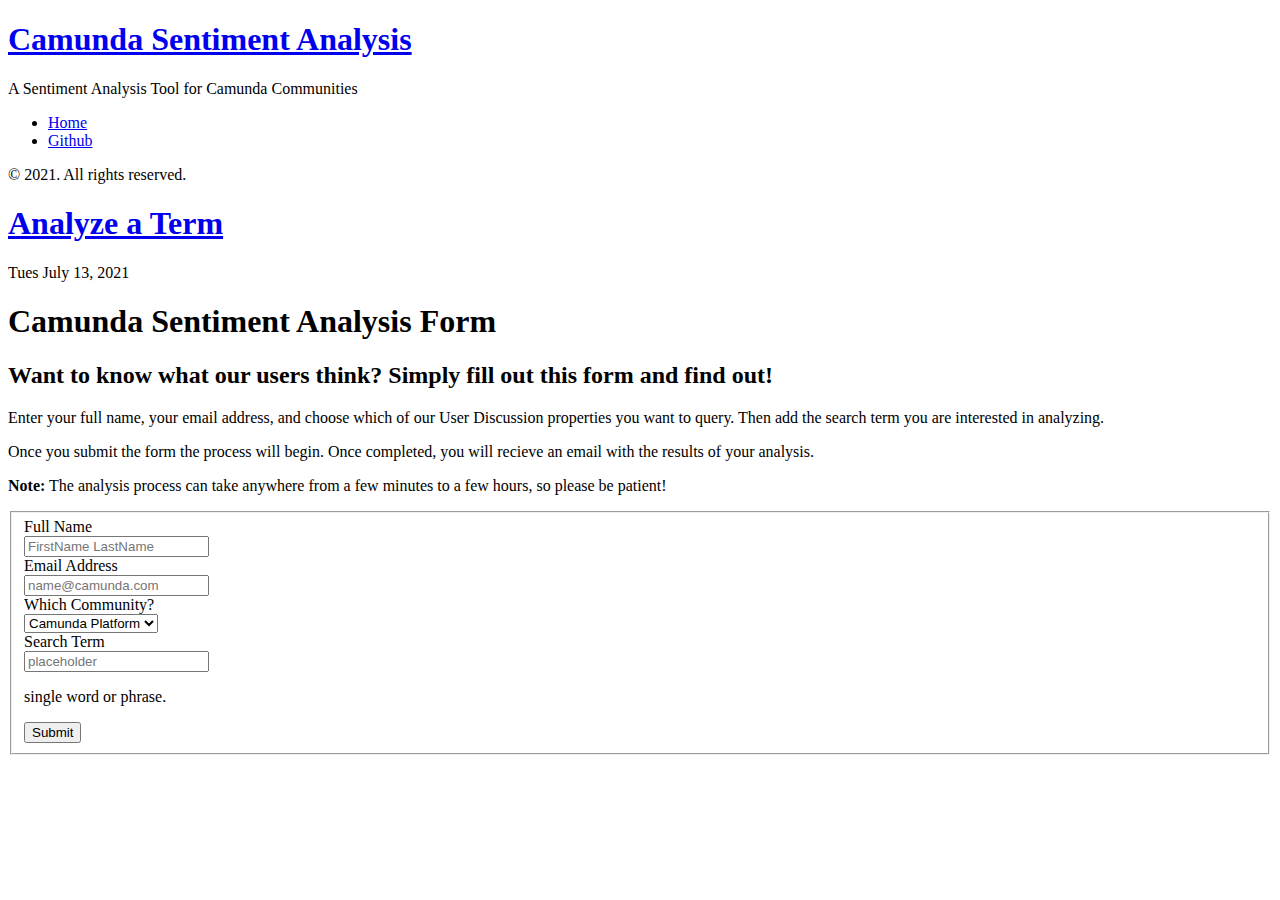
==== static/index.html @ 0678cb62 "Merged the remote and local versions." ====
<!DOCTYPE html>
<html xmlns="http://www.w3.org/1999/xhtml" xml:lang="en-us" lang="en-us">

<head>
  <link href="https://gmpg.org/xfn/11" rel="profile">
  <meta http-equiv="content-type" content="text/html; charset=utf-8">
  <meta name="generator" content="Hugo 0.84.2" />


  <meta name="viewport" content="width=device-width, initial-scale=1.0">

  <title>Camunda Sentiment Analysis</title>
  <meta name="description" content="A Sentiment Analysis Tool for Camunda Communities" />


  <link type="text/css" rel="stylesheet" href="https://davidgs.com:9999/css/print.css" media="print">
  <link type="text/css" rel="stylesheet" href="https://davidgs.com:9999/css/poole.css">
  <link type="text/css" rel="stylesheet" href="https://davidgs.com:9999/css/syntax.css">
  <link type="text/css" rel="stylesheet" href="https://davidgs.com:9999/css/hyde.css">
  <link rel="stylesheet" href="https://fonts.googleapis.com/css?family=Abril+Fatface|PT+Sans:400,400i,700">
  <link rel="stylesheet" href="https://stackpath.bootstrapcdn.com/bootstrap/4.1.3/css/bootstrap.min.css"
    integrity="sha384-MCw98/SFnGE8fJT3GXwEOngsV7Zt27NXFoaoApmYm81iuXoPkFOJwJ8ERdknLPMO" crossorigin="anonymous">


  <link rel="apple-touch-icon-precomposed" sizes="144x144" href="/apple-touch-icon-144-precomposed.png">
  <link rel="shortcut icon" href="/favicon.png">


  <link href="https://davidgs.com:9999/index.xml" rel="alternate" type="application/rss+xml"
    title="Camunda Sentiment Analysis" />

</head>

<body class="theme-base-09 ">
  <aside class="sidebar">
    <div class="container sidebar-sticky">
      <div class="sidebar-about">
        <a href="https://davidgs.com:9999/">
          <h1>Camunda Sentiment Analysis</h1>
        </a>
        <p class="lead">
          A Sentiment Analysis Tool for Camunda Communities
        </p>
      </div>

      <nav>
        <ul class="sidebar-nav">
          <li><a href="https://davidgs.com:9999/">Home</a> </li>
          <li><a href="https://github.com/davidgs/"> Github </a></li>
        </ul>
      </nav>

      <p>&copy; 2021. All rights reserved. </p>
    </div>
  </aside>

  <main class="content container">
    <div class="posts">
      <article class="post">
        <h1 class="post-title">
          <a href="https://davidgs.com:9999/form/">Analyze a Term</a>
        </h1>
        <time datetime="2021-07-13T00:00:00Z" class="post-date">Tues July 13, 2021</time>
        <h1>Camunda Sentiment Analysis Form</h1>

        <h2>Want to know what our users think? Simply fill out this form and find out!</h2>

        <p>Enter your full name, your email address, and choose which of our User Discussion properties you want to
          query. Then
          add the search term you are interested in analyzing.</p>
        <p>Once you submit the form the process will begin. Once completed, you will recieve an email with the results
          of your
          analysis.</p>
        <p><strong>Note:</strong> The analysis process can take anywhere from a few minutes to a few hours, so please be
          patient!</p>

        <form action="https://davidgs.com:9999/sentiment" method="POST" role="form" class="form-horizontal">
          <fieldset>

            <!-- Text input-->
            <div class="form-group">
              <label class="col-md-4 control-label" for="username">Full Name</label>
              <div class="col-md-4">
                <input id="username" name="username" type="text" placeholder="FirstName LastName"
                  class="form-control input-md" required="">

              </div>
            </div>

            <!-- Text input-->
            <div class="form-group">
              <label class="col-md-4 control-label" for="emailAddress">Email Address</label>
              <div class="col-md-4">
                <input id="emailAddress" name="emailAddress" type="text" placeholder="name@camunda.com"
                  class="form-control input-md" required="">

              </div>
            </div>

            <!-- Select Basic -->
            <div class="form-group">
              <label class="col-md-4 control-label" for="community">Which Community?</label>
              <div class="col-md-4">
                <select id="community" name="community" class="form-control">
                  <option value="platform">Camunda Platform</option>
                  <option value="bpmn.io">BPMN.io</option>
                  <option value="cloud">Camunda Cloud</option>
                </select>
              </div>
            </div>

            <!-- Search input-->
            <div class="form-group">
              <label class="col-md-4 control-label" for="searchterm">Search Term</label>
              <div class="col-md-4">
                <input id="searchterm" name="searchterm" type="search" placeholder="placeholder"
                  class="form-control input-md" required="">
                <p class="help-block">single word or phrase.</p>
              </div>
            </div>

            <!-- Button -->
            <div class="form-group">
              <label class="col-md-4 control-label" for="submit"></label>
              <div class="col-md-4">
                <button id="submit" name="submit" class="btn btn-primary">Submit</button>
              </div>
            </div>

          </fieldset>
        </form>

      </article>
    </div>
  </main>




</body>

</html>
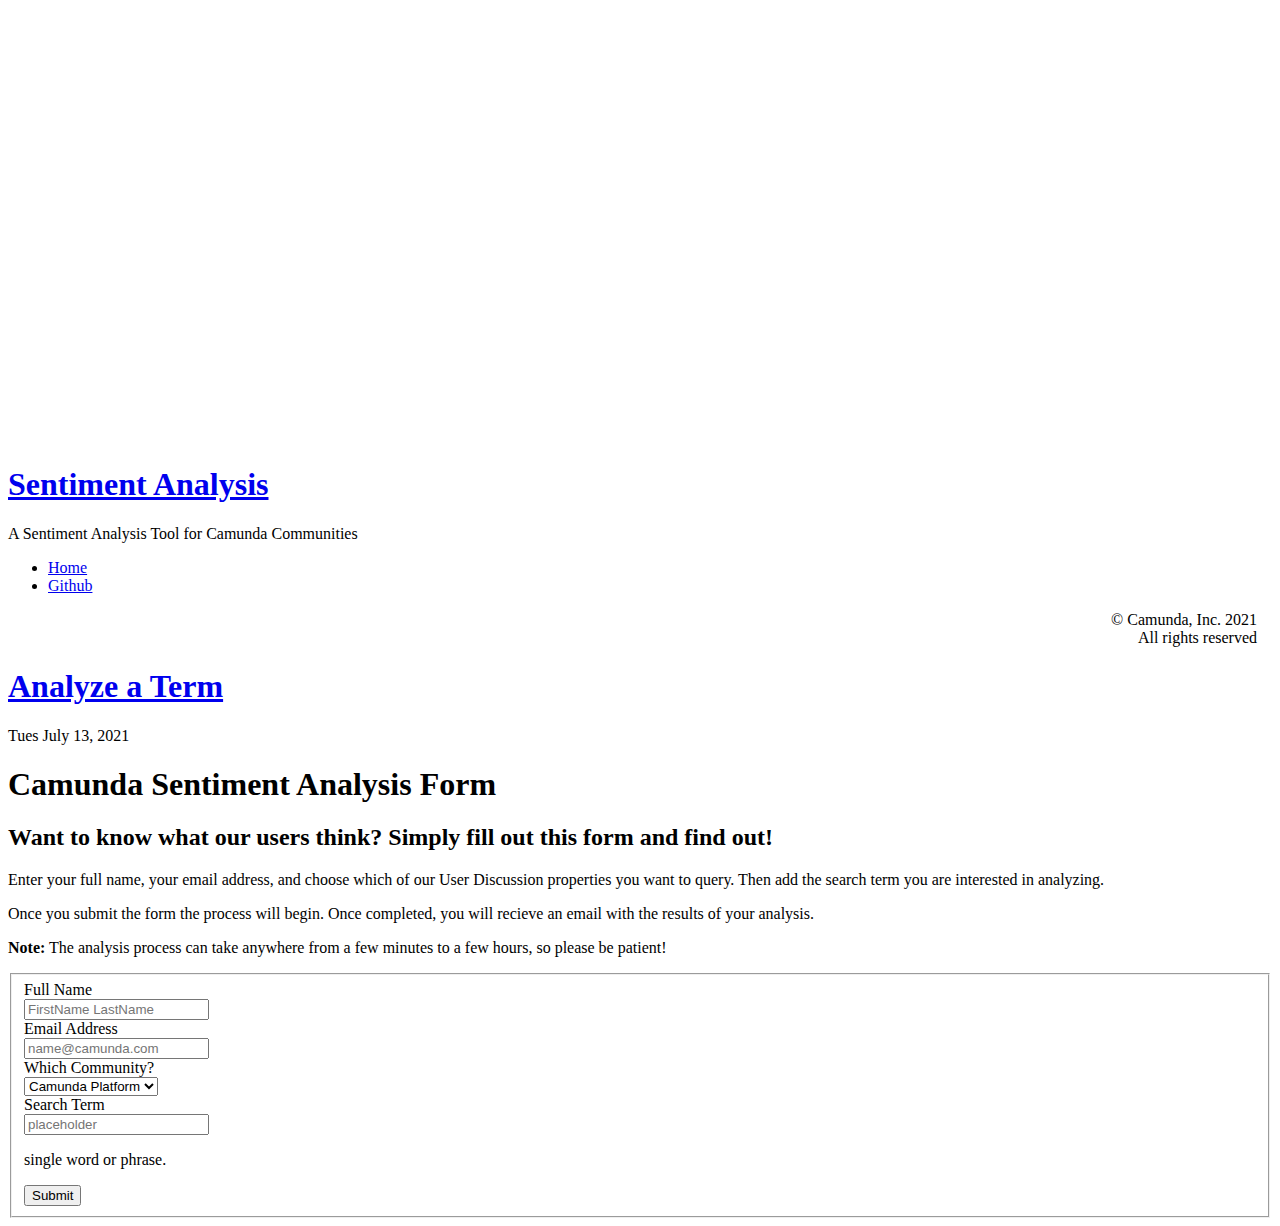
==== commit 28b3f0cf: "Hoping this is a Beta-ready version" ====
--- a/static/index.html
+++ b/static/index.html
@@ -13,30 +13,28 @@
   <meta name="description" content="A Sentiment Analysis Tool for Camunda Communities" />
 
 
-  <link type="text/css" rel="stylesheet" href="https://davidgs.com:9999/css/print.css" media="print">
-  <link type="text/css" rel="stylesheet" href="https://davidgs.com:9999/css/poole.css">
-  <link type="text/css" rel="stylesheet" href="https://davidgs.com:9999/css/syntax.css">
-  <link type="text/css" rel="stylesheet" href="https://davidgs.com:9999/css/hyde.css">
+  <link type="text/css" rel="stylesheet" href="https://sentiment.camunda.com/css/print.css" media="print">
+  <link type="text/css" rel="stylesheet" href="https://sentiment.camunda.com/css/poole.css">
+  <link type="text/css" rel="stylesheet" href="https://sentiment.camunda.com/css/syntax.css">
+  <link type="text/css" rel="stylesheet" href="https://sentiment.camunda.com/css/hyde.css">
   <link rel="stylesheet" href="https://fonts.googleapis.com/css?family=Abril+Fatface|PT+Sans:400,400i,700">
   <link rel="stylesheet" href="https://stackpath.bootstrapcdn.com/bootstrap/4.1.3/css/bootstrap.min.css"
     integrity="sha384-MCw98/SFnGE8fJT3GXwEOngsV7Zt27NXFoaoApmYm81iuXoPkFOJwJ8ERdknLPMO" crossorigin="anonymous">
 
+  <script src="/js/sentiment.js"></script>
+  <link rel="apple-touch-icon-precomposed" sizes="144x144" href="/images/apple-touch-icon-144-precomposed.png">
+  <link rel="shortcut icon" href="/imagages/favicon.png">
 
-  <link rel="apple-touch-icon-precomposed" sizes="144x144" href="/apple-touch-icon-144-precomposed.png">
-  <link rel="shortcut icon" href="/favicon.png">
-
-
-  <link href="https://davidgs.com:9999/index.xml" rel="alternate" type="application/rss+xml"
-    title="Camunda Sentiment Analysis" />
 
 </head>
 
 <body class="theme-base-09 ">
   <aside class="sidebar">
+    <a href="https://camunda.com/" target="_blank"><img src="images/Logo_White.svg"></a>
     <div class="container sidebar-sticky">
       <div class="sidebar-about">
-        <a href="https://davidgs.com:9999/">
-          <h1>Camunda Sentiment Analysis</h1>
+        <a href="https://sentiment.camunda.com/">
+          <h1>Sentiment Analysis</h1>
         </a>
         <p class="lead">
           A Sentiment Analysis Tool for Camunda Communities
@@ -45,12 +43,13 @@
 
       <nav>
         <ul class="sidebar-nav">
-          <li><a href="https://davidgs.com:9999/">Home</a> </li>
+          <li><a href="https://sentiment.camunda.com/">Home</a> </li>
           <li><a href="https://github.com/davidgs/"> Github </a></li>
         </ul>
       </nav>
 
-      <p>&copy; 2021. All rights reserved. </p>
+      <p style="text-align: right; margin-right: 15px;">&copy; Camunda, Inc. 2021</br>
+        All rights reserved</p>
     </div>
   </aside>
 
@@ -58,9 +57,9 @@
     <div class="posts">
       <article class="post">
         <h1 class="post-title">
-          <a href="https://davidgs.com:9999/form/">Analyze a Term</a>
+          <a href="https://sentiment.camunda.com/">Analyze a Term</a>
         </h1>
-        <time datetime="2021-07-13T00:00:00Z" class="post-date">Tues July 13, 2021</time>
+        <time id="time" datetime="2021-07-13T00:00:00Z" class="post-date">Tues July 13, 2021</time>
         <h1>Camunda Sentiment Analysis Form</h1>
 
         <h2>Want to know what our users think? Simply fill out this form and find out!</h2>
@@ -74,7 +73,7 @@
         <p><strong>Note:</strong> The analysis process can take anywhere from a few minutes to a few hours, so please be
           patient!</p>
 
-        <form action="https://davidgs.com:9999/sentiment" method="POST" role="form" class="form-horizontal">
+        <form action="https://sentiment.camunda.com/sentiment" method="POST" role="form" class="form-horizontal">
           <fieldset>
 
             <!-- Text input-->
@@ -133,7 +132,9 @@
       </article>
     </div>
   </main>
-
+<script type="text/javascript">
+  document.addEventListener('DOMContentLoaded', setDate ());
+</script>
 
 
 
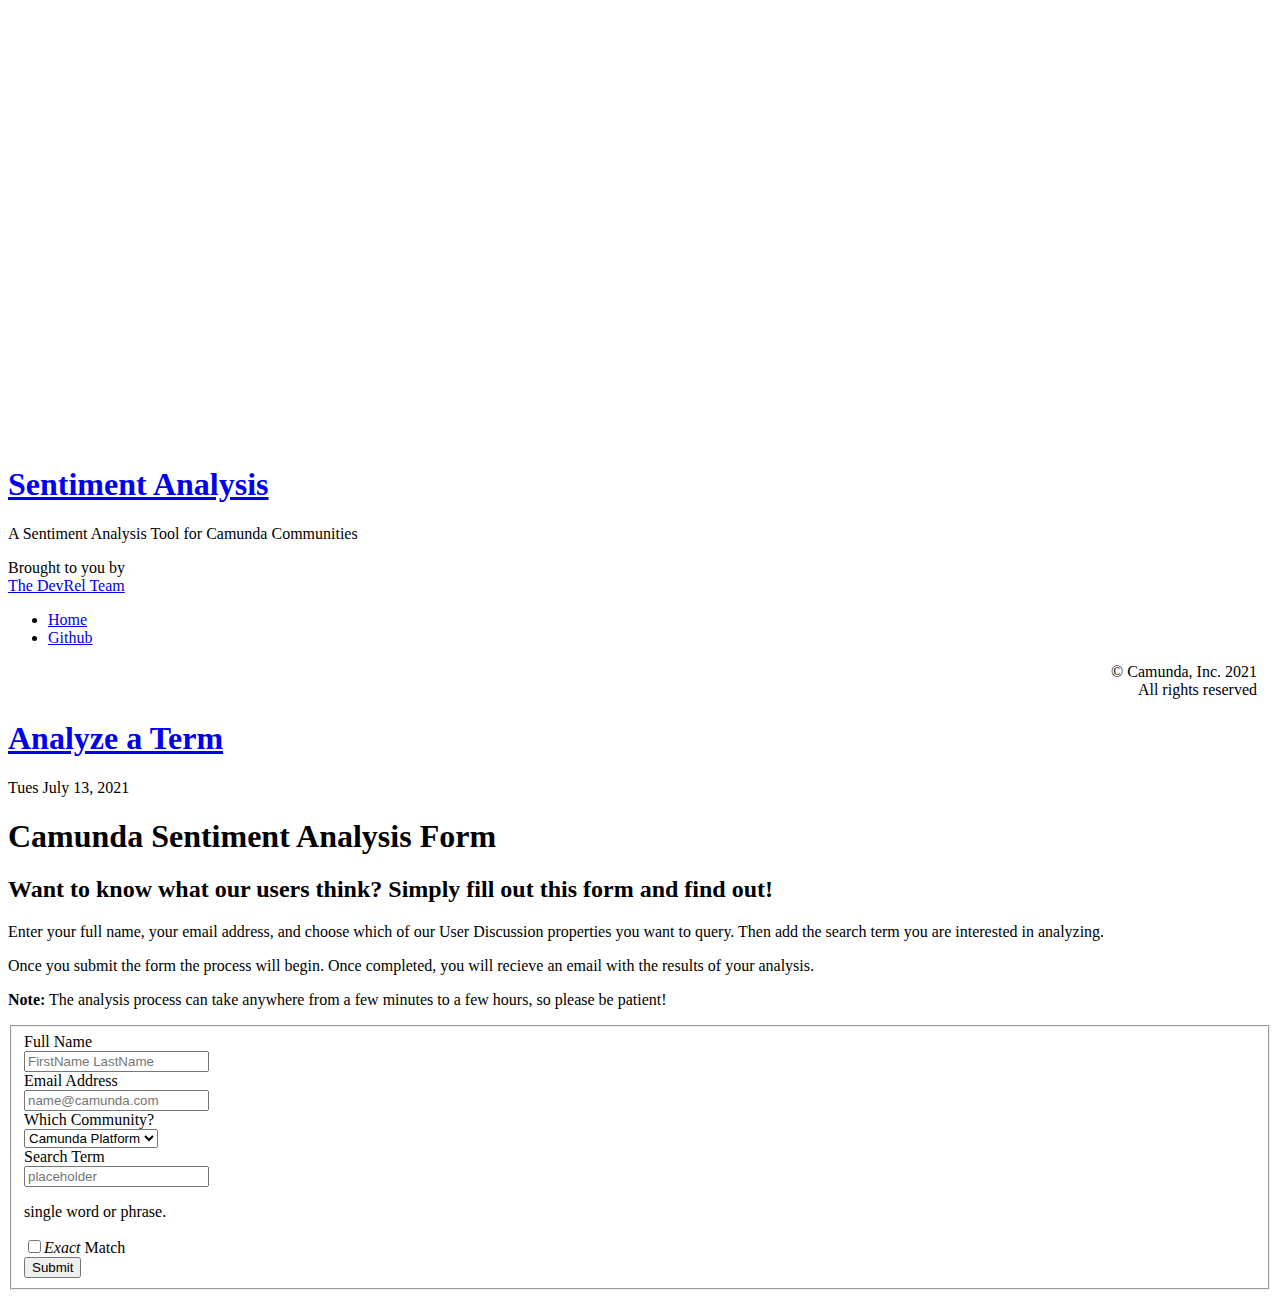
==== commit d2d6230f: "Latest version running" ====
--- a/static/index.html
+++ b/static/index.html
@@ -21,9 +21,9 @@
   <link rel="stylesheet" href="https://stackpath.bootstrapcdn.com/bootstrap/4.1.3/css/bootstrap.min.css"
     integrity="sha384-MCw98/SFnGE8fJT3GXwEOngsV7Zt27NXFoaoApmYm81iuXoPkFOJwJ8ERdknLPMO" crossorigin="anonymous">
 
-  <script src="/js/sentiment.js"></script>
-  <link rel="apple-touch-icon-precomposed" sizes="144x144" href="/images/apple-touch-icon-144-precomposed.png">
-  <link rel="shortcut icon" href="/imagages/favicon.png">
+  <script src="https://sentiment.camunda.com/js/sentiment.js"></script>
+  <link rel="apple-touch-icon-precomposed" sizes="144x144" href="https://sentiment.camunda.com/images/apple-touch-icon-144-precomposed.png">
+  <link rel="shortcut icon" href="https://sentiment.camunda.com/images/favicon.jpg">
 
 
 </head>
@@ -39,6 +39,9 @@
         <p class="lead">
           A Sentiment Analysis Tool for Camunda Communities
         </p>
+        <p class="lead">
+          Brought to you by</br><a href="https://confluence.camunda.com/display/camBPM/Developer+Relations" target="_blank">The DevRel Team</a>
+        </p>
       </div>
 
       <nav>
@@ -53,7 +56,7 @@
     </div>
   </aside>
 
-  <main class="content container">
+  <main class="theme-base-09 content container align-fix">
     <div class="posts">
       <article class="post">
         <h1 class="post-title">
@@ -73,7 +76,7 @@
         <p><strong>Note:</strong> The analysis process can take anywhere from a few minutes to a few hours, so please be
           patient!</p>
 
-        <form action="https://sentiment.camunda.com/sentiment" method="POST" role="form" class="form-horizontal">
+        <form action="http://localhost:9999/sentiment" method="POST" role="form" class="form-horizontal">
           <fieldset>
 
             <!-- Text input-->
@@ -102,7 +105,7 @@
               <div class="col-md-4">
                 <select id="community" name="community" class="form-control">
                   <option value="platform">Camunda Platform</option>
-                  <option value="bpmn.io">BPMN.io</option>
+                  <option value="bpmn">BPMN.io</option>
                   <option value="cloud">Camunda Cloud</option>
                 </select>
               </div>
@@ -115,9 +118,12 @@
                 <input id="searchterm" name="searchterm" type="search" placeholder="placeholder"
                   class="form-control input-md" required="">
                 <p class="help-block">single word or phrase.</p>
+
               </div>
             </div>
-
+            <div class="form-group">
+              <input id="exact" name="exact" type="checkbox"><label class="col-md-4 control-label" for="exact"><em>Exact</em> Match</label>
+            </div>
             <!-- Button -->
             <div class="form-group">
               <label class="col-md-4 control-label" for="submit"></label>
@@ -140,4 +146,4 @@
 
 </body>
 
-</html>+</html>
